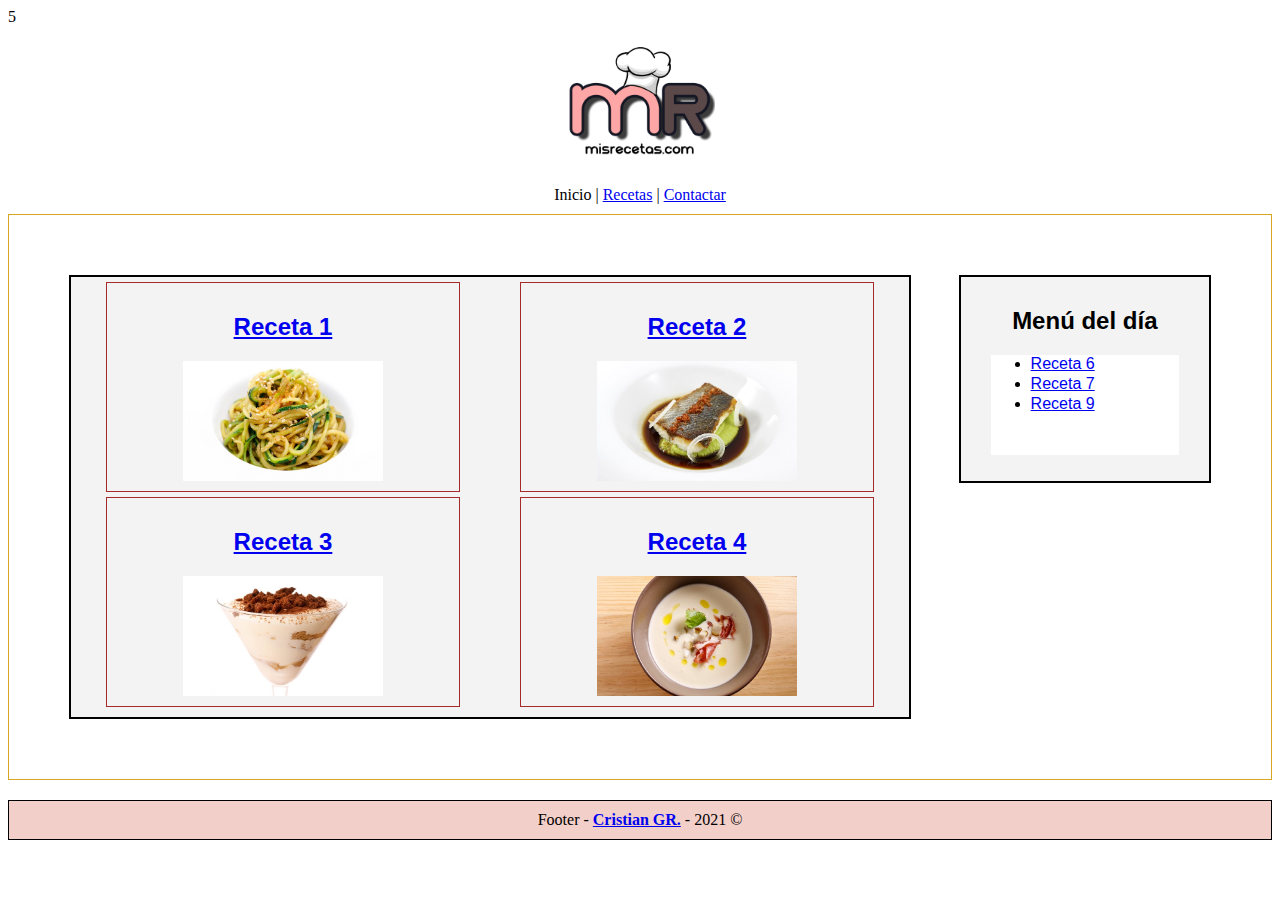
==== index.html @ aa8e54cd "Crear index.html definitivo con css, añadir logo a la página, tabular en test.html" ====
5<!DOCTYPE html>
<html lang="es">
    <head>
        <meta charset="utf-8">
        <title>Mis Recetas</title>
        <link rel="icon" href="images/misrecetas-logo.png">
        <meta name="description" content="Página en la que os muestro mis recetas de cocina.">
        <meta name="keywords" content="Recetas, cocina, culinarias, repostería, gastronomía">
    </head>
    <body>
        <header style="text-align: center;">
            <a href="index.html"><img width="150" height="150" src="images/misrecetas-logo.png" alt="Mis Recetas"></a>
        </header>
        <nav style="text-align: center;padding: 10px;">
            Inicio | 
            <a href="recetas.html">Recetas</a> |
            <a href="contactar.html">Contactar</a>
        </nav>
        <main style="display: flex;border: 1px solid goldenrod;padding: 60px; margin-bottom: 20px;">
            <section style="font-family: 'Trebuchet MS', 'Lucida Sans Unicode', 'Lucida Grande', 'Lucida Sans', Arial, sans-serif;display: flex;width: 72.5%;padding: 5px;justify-content: space-around;flex-direction: row;flex-wrap: wrap;border: 2px solid black;background-color: rgb(243, 243, 243);">
                <div style="border: 1px solid brown;text-align: center;width:40%;padding: 10px;margin-bottom: 5px;">
                    <h2><a href="recetas/receta1.html">Receta 1</a></h2>
                    <a href="recetas/receta1.html"><img width="200" height="120" src="_resources/espaguetis-de-calabacin.jpg" alt="Espaguetis de calabacín"></a>
                </div>
                <div style="border: 1px solid brown;text-align: center;width:40%;padding: 10px;margin-bottom: 5px;">
                    <h2><a href="recetas/receta2.html">Receta 2</a></h2>
                    <a href="recetas/receta2.html"><img width="200" height="120" src="_resources/lubina-con-hummus-de-guisantes.jpg" alt="Lubina con hummus de guisantes"></a>
                </div>
                <div style="border: 1px solid brown;text-align: center;width:40%;padding: 10px;margin-bottom: 5px;">
                    <h2><a href="recetas/receta3.html">Receta 3</a></h2>
                    <a href="recetas/receta3.html"><img width="200" height="120" src="_resources/tiramisu-express.jpg" alt="Tiramisú express"></a>
                </div>
                <div style="border: 1px solid brown;text-align: center;width:40%;padding: 10px;margin-bottom: 5px;">
                    <h2><a href="recetas/receta4.html">Receta 4</a></h2>
                    <a href="recetas/receta4.html"><img width="200" height="120" src="_resources/vichyssoise-de-esparragos-blancos.jpg" alt="Vichyssoise de espárragos blancos"></a>
                </div>
            </section>
            <aside style="font-family: 'Trebuchet MS', 'Lucida Sans Unicode', 'Lucida Grande', 'Lucida Sans', Arial, sans-serif;width: 20%;margin-left: auto;margin-bottom: auto ;border: 2px solid black;background-color: rgb(243, 243, 243);padding: 10px;">
                <h2 style="text-align: center;">Menú del día</h2>
                <ul style="background-color: white;padding-bottom: 40px;margin-left: 20px;margin-right: 20px;">
                    <li style="padding-bottom: 2px;"><a href="recetas/receta6.html">Receta 6</a></li>
                    <li style="padding-bottom: 2px;"><a href="recetas/receta7.html">Receta 7</a></li>
                    <li style="padding-bottom: 2px;"><a href="recetas/receta7.html">Receta 9</a></li>
                </ul>
            </aside>
        </main>
        <footer style="text-align: center;border: 1px solid black;background-color: rgb(243, 207, 201);padding: 10px;margin-bottom: 10px;">
            Footer - <a href="https://github.com/neofitocode"><strong>Cristian GR.</strong></a> - 2021 ©
        </footer>
    </body>
</html>
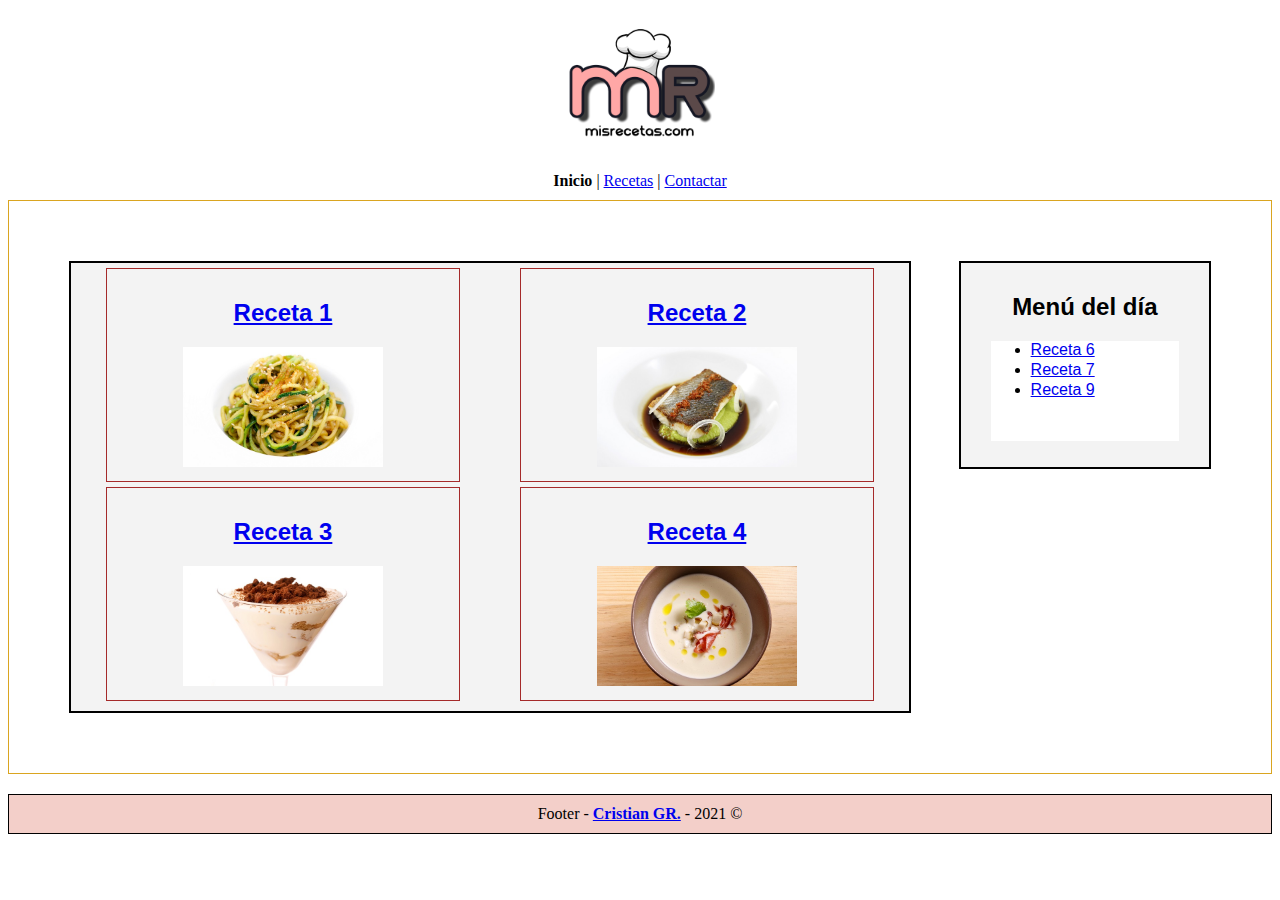
==== commit af551769: "creación de páginas de navegación principales y estructura básica en contactar.html" ====
--- a/index.html
+++ b/index.html
@@ -1,4 +1,4 @@
-5<!DOCTYPE html>
+<!DOCTYPE html>
 <html lang="es">
     <head>
         <meta charset="utf-8">
@@ -8,15 +8,19 @@
         <meta name="keywords" content="Recetas, cocina, culinarias, repostería, gastronomía">
     </head>
     <body>
+        <!--Logo Cabecera-->
         <header style="text-align: center;">
             <a href="index.html"><img width="150" height="150" src="images/misrecetas-logo.png" alt="Mis Recetas"></a>
         </header>
+        <!--Navegación-->
         <nav style="text-align: center;padding: 10px;">
-            Inicio | 
+            <strong>Inicio</strong> | 
             <a href="recetas.html">Recetas</a> |
             <a href="contactar.html">Contactar</a>
         </nav>
+        <!--Contenido principal-->
         <main style="display: flex;border: 1px solid goldenrod;padding: 60px; margin-bottom: 20px;">
+            <!--Recetas-->
             <section style="font-family: 'Trebuchet MS', 'Lucida Sans Unicode', 'Lucida Grande', 'Lucida Sans', Arial, sans-serif;display: flex;width: 72.5%;padding: 5px;justify-content: space-around;flex-direction: row;flex-wrap: wrap;border: 2px solid black;background-color: rgb(243, 243, 243);">
                 <div style="border: 1px solid brown;text-align: center;width:40%;padding: 10px;margin-bottom: 5px;">
                     <h2><a href="recetas/receta1.html">Receta 1</a></h2>
@@ -35,6 +39,7 @@
                     <a href="recetas/receta4.html"><img width="200" height="120" src="_resources/vichyssoise-de-esparragos-blancos.jpg" alt="Vichyssoise de espárragos blancos"></a>
                 </div>
             </section>
+            <!--Menú del día-->
             <aside style="font-family: 'Trebuchet MS', 'Lucida Sans Unicode', 'Lucida Grande', 'Lucida Sans', Arial, sans-serif;width: 20%;margin-left: auto;margin-bottom: auto ;border: 2px solid black;background-color: rgb(243, 243, 243);padding: 10px;">
                 <h2 style="text-align: center;">Menú del día</h2>
                 <ul style="background-color: white;padding-bottom: 40px;margin-left: 20px;margin-right: 20px;">
@@ -44,6 +49,7 @@
                 </ul>
             </aside>
         </main>
+        <!--Footer-->
         <footer style="text-align: center;border: 1px solid black;background-color: rgb(243, 207, 201);padding: 10px;margin-bottom: 10px;">
             Footer - <a href="https://github.com/neofitocode"><strong>Cristian GR.</strong></a> - 2021 ©
         </footer>
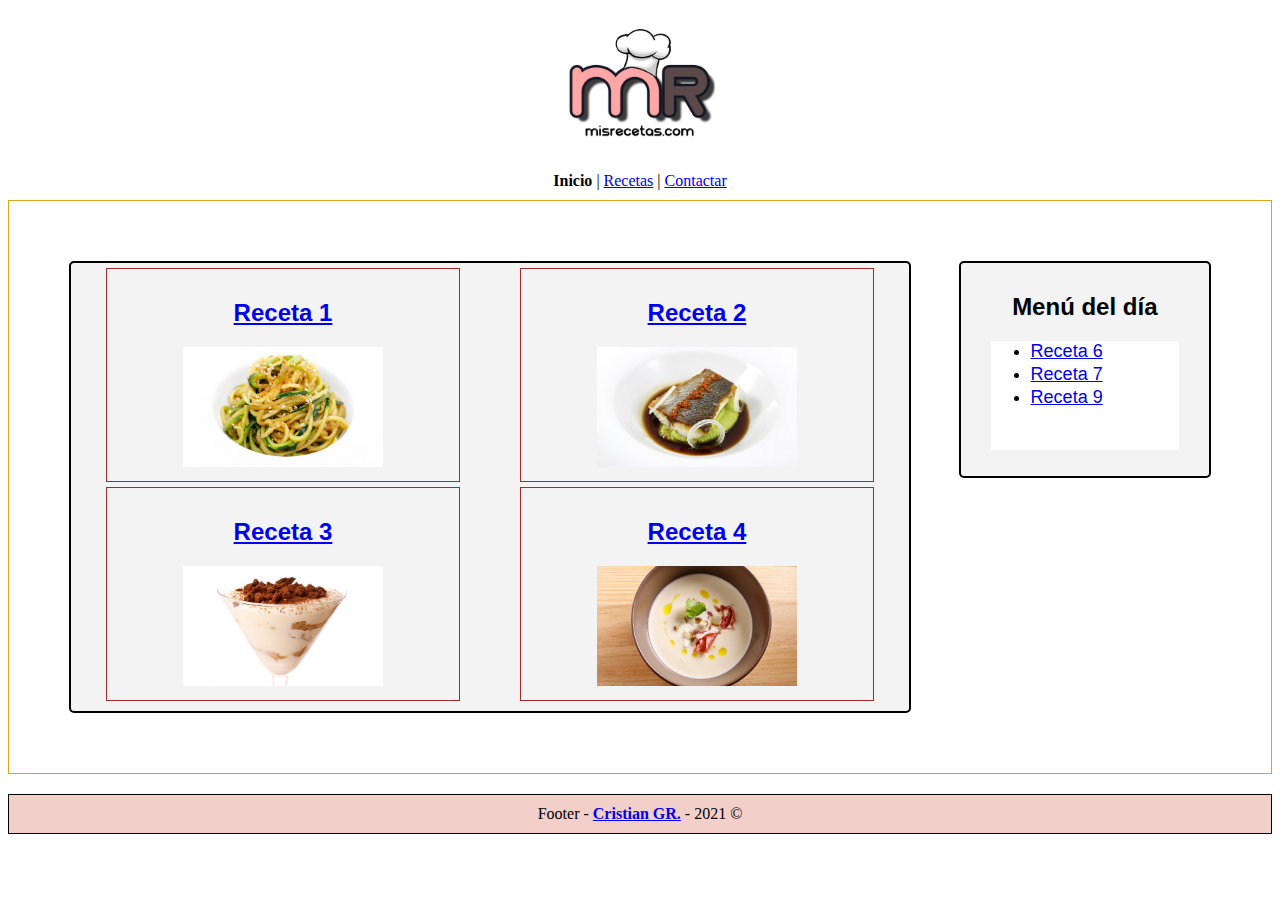
==== commit f45fe867: "mover ficheros no importantes a carpeta test, todo el css en hoja independiente, recetas ya tiene cs" ====
--- a/index.html
+++ b/index.html
@@ -6,52 +6,53 @@
         <link rel="icon" href="images/misrecetas-logo.png">
         <meta name="description" content="Página en la que os muestro mis recetas de cocina.">
         <meta name="keywords" content="Recetas, cocina, culinarias, repostería, gastronomía">
+        <link rel="stylesheet" href="style.css">
     </head>
     <body>
         <!--Logo Cabecera-->
-        <header style="text-align: center;">
+        <header class="center">
             <a href="index.html"><img width="150" height="150" src="images/misrecetas-logo.png" alt="Mis Recetas"></a>
         </header>
         <!--Navegación-->
-        <nav style="text-align: center;padding: 10px;">
+        <nav class="nav center">
             <strong>Inicio</strong> | 
             <a href="recetas.html">Recetas</a> |
             <a href="contactar.html">Contactar</a>
         </nav>
         <!--Contenido principal-->
-        <main style="display: flex;border: 1px solid goldenrod;padding: 60px; margin-bottom: 20px;">
+        <main class="main flex">
             <!--Recetas-->
-            <section style="font-family: 'Trebuchet MS', 'Lucida Sans Unicode', 'Lucida Grande', 'Lucida Sans', Arial, sans-serif;display: flex;width: 72.5%;padding: 5px;justify-content: space-around;flex-direction: row;flex-wrap: wrap;border: 2px solid black;background-color: rgb(243, 243, 243);">
-                <div style="border: 1px solid brown;text-align: center;width:40%;padding: 10px;margin-bottom: 5px;">
-                    <h2><a href="recetas/receta1.html">Receta 1</a></h2>
-                    <a href="recetas/receta1.html"><img width="200" height="120" src="_resources/espaguetis-de-calabacin.jpg" alt="Espaguetis de calabacín"></a>
+            <section class="section-index flex center">
+                <div class="recetas-index">
+                    <h2><a href="receta.html">Receta 1</a></h2>
+                    <a href="receta.html"><img width="200" height="120" src="_resources/espaguetis-de-calabacin.jpg" alt="Espaguetis de calabacín"></a>
                 </div>
-                <div style="border: 1px solid brown;text-align: center;width:40%;padding: 10px;margin-bottom: 5px;">
-                    <h2><a href="recetas/receta2.html">Receta 2</a></h2>
-                    <a href="recetas/receta2.html"><img width="200" height="120" src="_resources/lubina-con-hummus-de-guisantes.jpg" alt="Lubina con hummus de guisantes"></a>
+                <div class="recetas-index">
+                    <h2><a href="receta.html">Receta 2</a></h2>
+                    <a href="receta.html"><img width="200" height="120" src="_resources/lubina-con-hummus-de-guisantes.jpg" alt="Lubina con hummus de guisantes"></a>
                 </div>
-                <div style="border: 1px solid brown;text-align: center;width:40%;padding: 10px;margin-bottom: 5px;">
-                    <h2><a href="recetas/receta3.html">Receta 3</a></h2>
-                    <a href="recetas/receta3.html"><img width="200" height="120" src="_resources/tiramisu-express.jpg" alt="Tiramisú express"></a>
+                <div class="recetas-index">
+                    <h2><a href="receta.html">Receta 3</a></h2>
+                    <a href="receta.html"><img width="200" height="120" src="_resources/tiramisu-express.jpg" alt="Tiramisú express"></a>
                 </div>
-                <div style="border: 1px solid brown;text-align: center;width:40%;padding: 10px;margin-bottom: 5px;">
-                    <h2><a href="recetas/receta4.html">Receta 4</a></h2>
-                    <a href="recetas/receta4.html"><img width="200" height="120" src="_resources/vichyssoise-de-esparragos-blancos.jpg" alt="Vichyssoise de espárragos blancos"></a>
+                <div class="recetas-index">
+                    <h2><a href="receta.html">Receta 4</a></h2>
+                    <a href="receta.html"><img width="200" height="120" src="_resources/vichyssoise-de-esparragos-blancos.jpg" alt="Vichyssoise de espárragos blancos"></a>
                 </div>
             </section>
             <!--Menú del día-->
-            <aside style="font-family: 'Trebuchet MS', 'Lucida Sans Unicode', 'Lucida Grande', 'Lucida Sans', Arial, sans-serif;width: 20%;margin-left: auto;margin-bottom: auto ;border: 2px solid black;background-color: rgb(243, 243, 243);padding: 10px;">
-                <h2 style="text-align: center;">Menú del día</h2>
-                <ul style="background-color: white;padding-bottom: 40px;margin-left: 20px;margin-right: 20px;">
-                    <li style="padding-bottom: 2px;"><a href="recetas/receta6.html">Receta 6</a></li>
-                    <li style="padding-bottom: 2px;"><a href="recetas/receta7.html">Receta 7</a></li>
-                    <li style="padding-bottom: 2px;"><a href="recetas/receta7.html">Receta 9</a></li>
+            <aside class="aside">
+                <h2 class="center">Menú del día</h2>
+                <ul class="list-index">
+                    <li class="element-list"><a href="receta6.html">Receta 6</a></li>
+                    <li class="element-list"><a href="receta7.html">Receta 7</a></li>
+                    <li class="element-list"><a href="receta9.html">Receta 9</a></li>
                 </ul>
             </aside>
         </main>
         <!--Footer-->
-        <footer style="text-align: center;border: 1px solid black;background-color: rgb(243, 207, 201);padding: 10px;margin-bottom: 10px;">
-            Footer - <a href="https://github.com/neofitocode"><strong>Cristian GR.</strong></a> - 2021 ©
+        <footer class="footer center">
+            Footer - <a href="https://github.com/neofitocode" target="_blank"><strong>Cristian GR.</strong></a> - 2021 ©
         </footer>
     </body>
 </html>--- a/style.css
+++ b/style.css
@@ -0,0 +1,96 @@
+/*CSS Index y común*/
+.center{
+    text-align: center;
+}
+.nav{
+    padding: 10px;
+}
+.main{
+    border: 1px solid goldenrod;
+    padding: 60px;
+    margin-bottom: 20px;
+    font-family: 'Trebuchet MS', 'Lucida Sans Unicode', 'Lucida Grande', 'Lucida Sans', Arial, sans-serif;
+}
+.section-index{
+    width: 72.5%;
+    padding: 5px;
+    justify-content: space-around;
+    flex-direction: row;
+    flex-wrap: wrap;
+    border: 2px solid black;
+    border-radius: 5px;
+    background-color: rgb(243, 243, 243);
+}
+.flex{
+    display: flex;
+}
+.recetas-index{
+    border: 1px solid brown;
+    width:40%;
+    padding: 10px;
+    margin-bottom: 5px;
+}
+.aside{
+    width: 20%;
+    padding: 10px;
+    margin-left: auto;
+    margin-bottom: auto ;
+    border: 2px solid black;
+    border-radius: 5px;
+    background-color: rgb(243, 243, 243);
+}
+.list-index{
+    background-color: white;
+    padding-bottom: 40px;
+    margin-left: 20px;
+    margin-right: 20px;
+}
+.element-list{
+    padding-bottom: 2px;
+    font-size: 18px;
+}
+.footer{
+    border: 1px solid black;
+    background-color: rgb(243, 207, 201);
+    padding: 10px;
+    margin-bottom: 10px;
+}
+/*CSS Contactar*/
+.form{
+    border: 2px solid black;
+    border-radius: 5px;
+    background-color: rgb(243, 243, 243);
+    width: 360px;
+    margin: 0px auto;
+    padding: 5px;
+    text-align: center;
+}
+.div-form{
+    padding: 10px;
+    margin-bottom: 5px;
+}
+.input-form{
+    width: 270px;
+    height: 35px;
+}
+.textarea-form{
+    width: 270px;
+    height: 150px;
+}
+/*CSS Recetas*/
+.section-recetas{
+    width: 600px;
+    margin: 0px auto;
+    padding: 5px 20px;
+    justify-content: space-around;
+    border: 2px solid black;
+    border-radius: 5px;
+    background-color: rgb(243, 243, 243);
+}
+.div-autor-receta{
+    padding-left: 20px;
+}
+.pagination{
+    padding-top: 20px;
+    font-size: 18px;
+}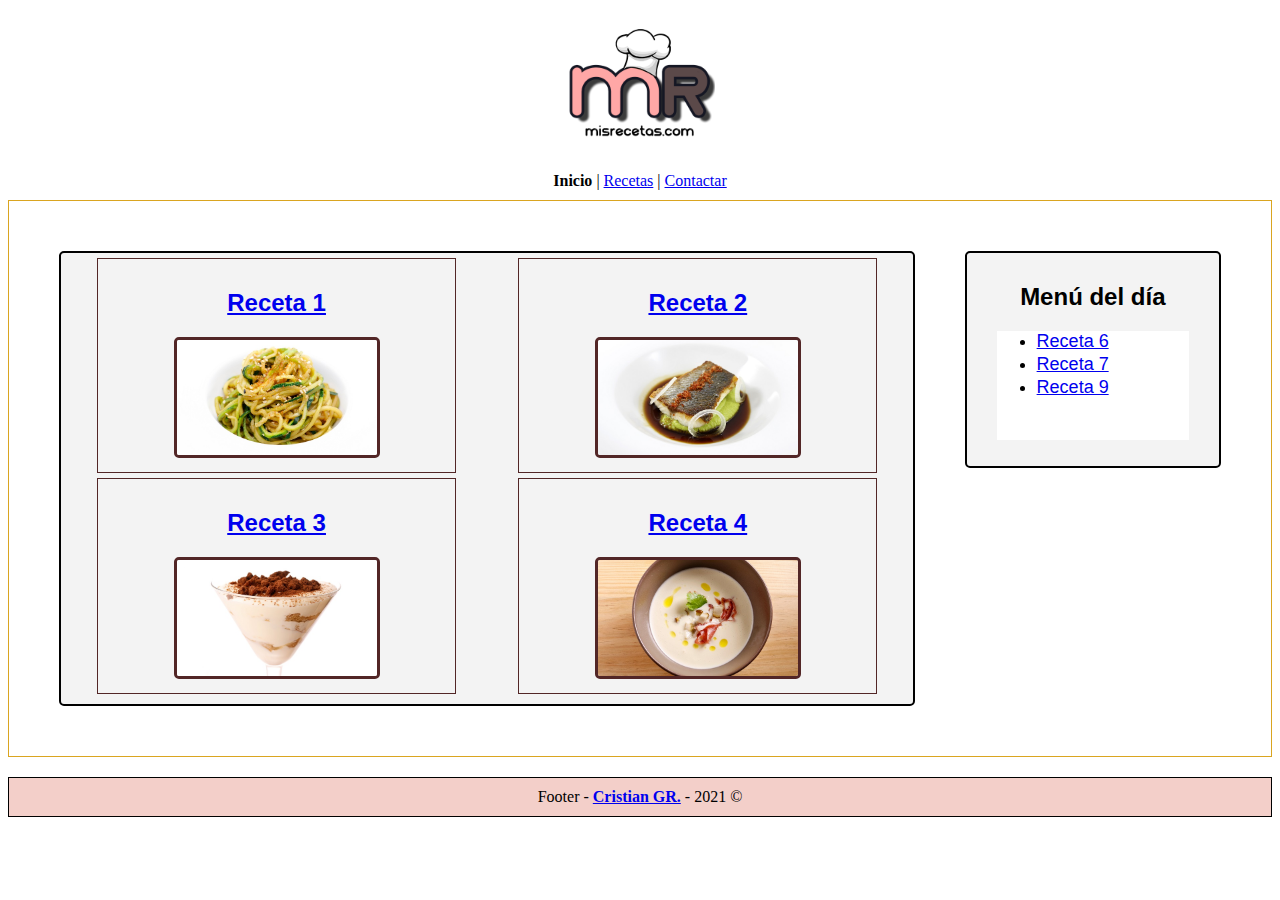
==== commit bb2b47f5: "Añadir CSS a las imágenes en class, añadir <section> a la página receta.html" ====
--- a/index.html
+++ b/index.html
@@ -11,7 +11,7 @@
     <body>
         <!--Logo Cabecera-->
         <header class="center">
-            <a href="index.html"><img width="150" height="150" src="images/misrecetas-logo.png" alt="Mis Recetas"></a>
+            <a href="index.html"><img src="images/misrecetas-logo.png" class="logo" alt="Mis Recetas"></a>
         </header>
         <!--Navegación-->
         <nav class="nav center">
@@ -25,19 +25,19 @@
             <section class="section-index flex center">
                 <div class="recetas-index">
                     <h2><a href="receta.html">Receta 1</a></h2>
-                    <a href="receta.html"><img width="200" height="120" src="_resources/espaguetis-de-calabacin.jpg" alt="Espaguetis de calabacín"></a>
+                    <a href="receta.html"><img class="image" src="_resources/espaguetis-de-calabacin.jpg" alt="Espaguetis de calabacín"></a>
                 </div>
                 <div class="recetas-index">
                     <h2><a href="receta.html">Receta 2</a></h2>
-                    <a href="receta.html"><img width="200" height="120" src="_resources/lubina-con-hummus-de-guisantes.jpg" alt="Lubina con hummus de guisantes"></a>
+                    <a href="receta.html"><img class="image" src="_resources/lubina-con-hummus-de-guisantes.jpg" alt="Lubina con hummus de guisantes"></a>
                 </div>
                 <div class="recetas-index">
                     <h2><a href="receta.html">Receta 3</a></h2>
-                    <a href="receta.html"><img width="200" height="120" src="_resources/tiramisu-express.jpg" alt="Tiramisú express"></a>
+                    <a href="receta.html"><img class="image" src="_resources/tiramisu-express.jpg" alt="Tiramisú express"></a>
                 </div>
                 <div class="recetas-index">
                     <h2><a href="receta.html">Receta 4</a></h2>
-                    <a href="receta.html"><img width="200" height="120" src="_resources/vichyssoise-de-esparragos-blancos.jpg" alt="Vichyssoise de espárragos blancos"></a>
+                    <a href="receta.html"><img class="image" src="_resources/vichyssoise-de-esparragos-blancos.jpg" alt="Vichyssoise de espárragos blancos"></a>
                 </div>
             </section>
             <!--Menú del día-->
--- a/style.css
+++ b/style.css
@@ -5,9 +5,14 @@
 .nav{
     padding: 10px;
 }
+.logo{
+    width: 150px;
+    height: auto;
+}
 .main{
     border: 1px solid goldenrod;
-    padding: 60px;
+    padding: 50px;
+    min-width: 350px;
     margin-bottom: 20px;
     font-family: 'Trebuchet MS', 'Lucida Sans Unicode', 'Lucida Grande', 'Lucida Sans', Arial, sans-serif;
 }
@@ -25,7 +30,7 @@
     display: flex;
 }
 .recetas-index{
-    border: 1px solid brown;
+    border: 1px solid rgb(82, 38, 38);
     width:40%;
     padding: 10px;
     margin-bottom: 5px;
@@ -80,17 +85,46 @@
 /*CSS Recetas*/
 .section-recetas{
     width: 600px;
-    margin: 0px auto;
-    padding: 5px 20px;
+    margin: auto;
+    padding: 20px;
+    padding-top: 5px;
+    padding-bottom: 30px;
     justify-content: space-around;
     border: 2px solid black;
     border-radius: 5px;
     background-color: rgb(243, 243, 243);
 }
-.div-autor-receta{
+.div-autor-recetas{
     padding-left: 20px;
+    padding-right: 10px;
 }
 .pagination{
     padding-top: 20px;
     font-size: 18px;
+}
+/*CSS Receta Independiente*/
+.section-receta{
+    width: 70%;
+    min-width: 330px;
+    margin: auto;
+    padding: 20px;
+    padding-top: 5px;
+    padding-bottom: 30px;
+    justify-content: space-around;
+    border: 2px solid black;
+    border-radius: 5px;
+    background-color: rgb(243, 243, 243);
+}
+/*CSS Imágenes*/
+.image{
+    width: 200px;
+    height: auto;
+    border: 3px solid rgb(82, 38, 38);
+    border-radius: 5px;    
+}
+.image-receta{
+    width: 300px;
+    height: auto;
+    border: 3px solid rgb(82, 38, 38);
+    border-radius: 5px;
 }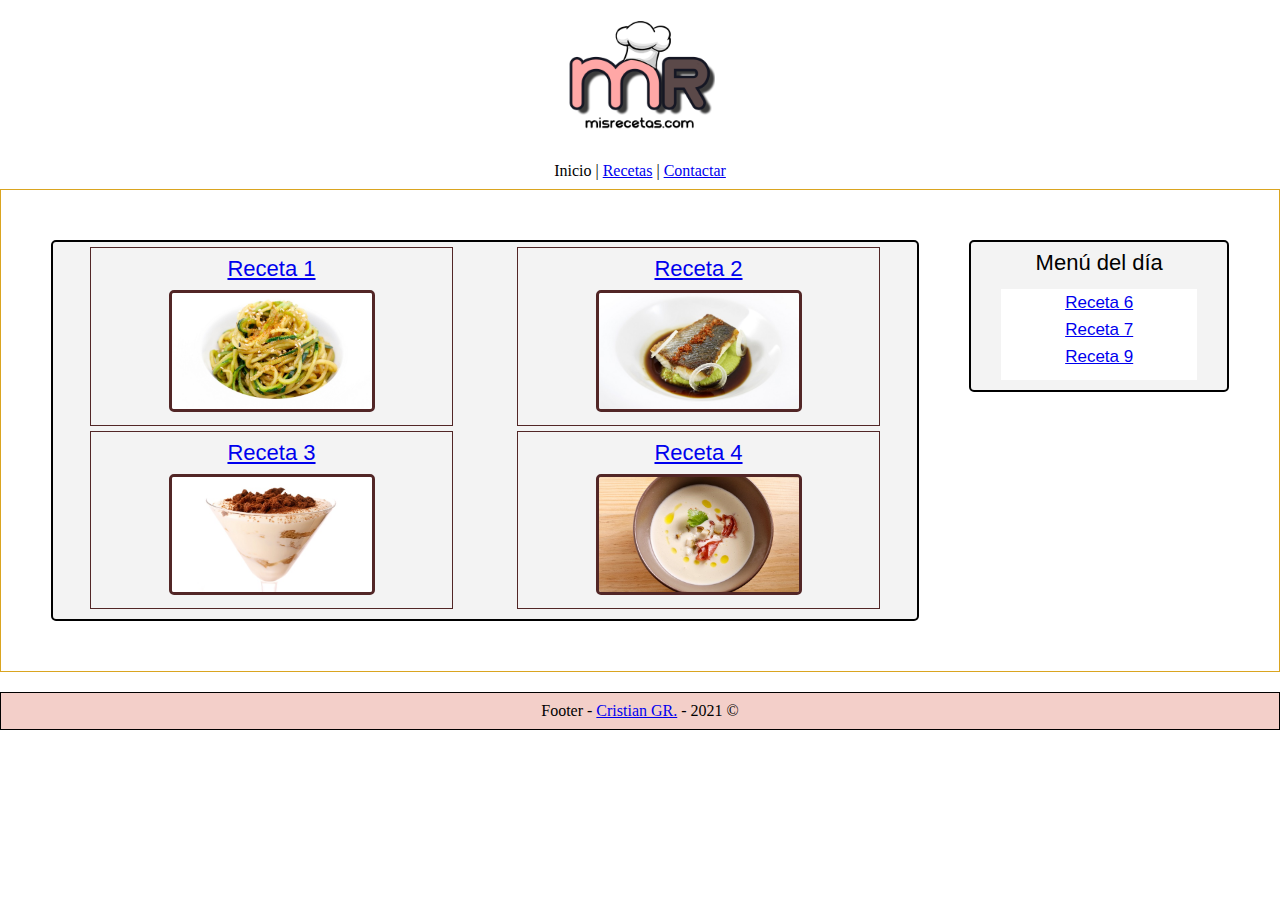
==== commit 57604b68: "carpeta css" ====
--- a/index.html
+++ b/index.html
@@ -6,7 +6,7 @@
         <link rel="icon" href="images/misrecetas-logo.png">
         <meta name="description" content="Página en la que os muestro mis recetas de cocina.">
         <meta name="keywords" content="Recetas, cocina, culinarias, repostería, gastronomía">
-        <link rel="stylesheet" href="style.css">
+        <link rel="stylesheet" href="css/style.css">
     </head>
     <body>
         <!--Logo Cabecera-->
@@ -43,10 +43,10 @@
             <!--Menú del día-->
             <aside class="aside">
                 <h2 class="center">Menú del día</h2>
-                <ul class="list-index">
-                    <li class="element-list"><a href="receta6.html">Receta 6</a></li>
-                    <li class="element-list"><a href="receta7.html">Receta 7</a></li>
-                    <li class="element-list"><a href="receta9.html">Receta 9</a></li>
+                <ul class="list-index center">
+                    <li class="element-list"><a href="receta.html">Receta 6</a></li>
+                    <li class="element-list"><a href="receta.html">Receta 7</a></li>
+                    <li class="element-list"><a href="receta.html">Receta 9</a></li>
                 </ul>
             </aside>
         </main>
--- a/css/style.css
+++ b/css/style.css
@@ -0,0 +1,2 @@
+@import 'reset.css';
+@import 'basic.css';